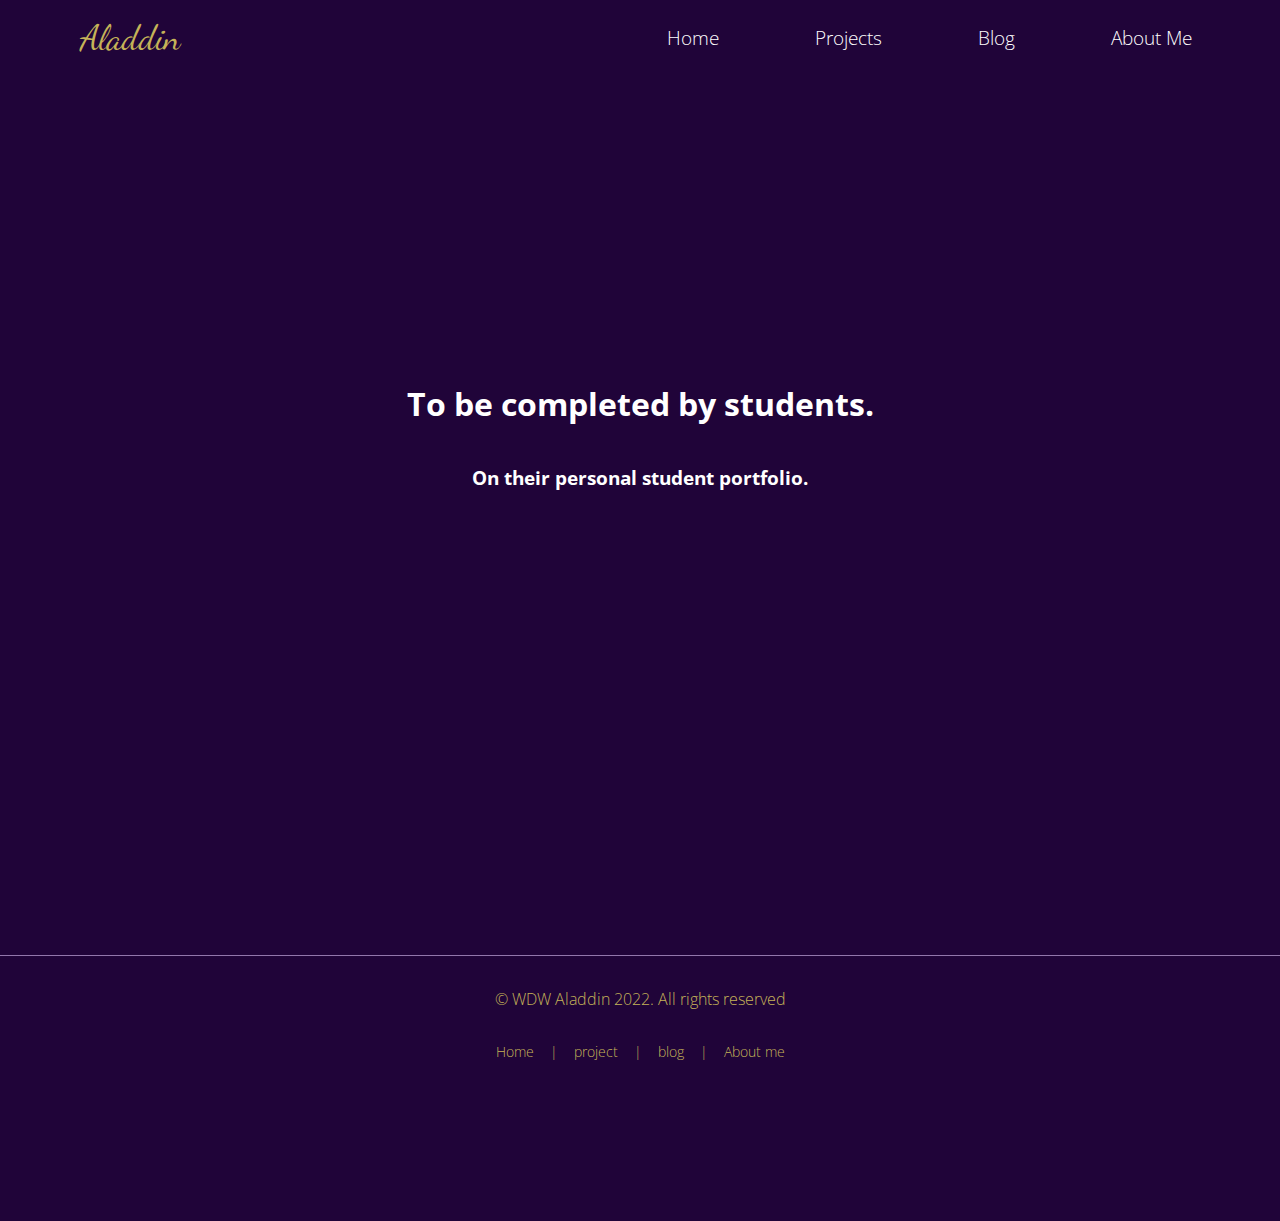
==== aboutMe.html @ 7b349f6e "Submit for grading" ====
<!DOCTYPE html>
<html lang="en">
<head>
    <meta charset="UTF-8">
    <meta name="viewport" content="width=device-width, initial-scale=1.0">
    <meta http-equiv="X-UA-Compatible" content="ie=edge">
    <link rel="stylesheet" href="style.css" title="" type="" />
    <link rel="stylesheet" href="nav.css" type="text/css" />
    <title>About Me </title>
</head>
<body>
     <!--Navigation menu -->
    <nav class="navbar">
        <!--logo -->
        <div class="logo">Aladdin</div>
        <!-- hamburger toggle -->
        <a href="#" class="toggle-button">
            <span class="bar"></span>
             <span class="bar"></span>
              <span class="bar"></span>
        </a>
         <!-- page navigation links  -->
         <div class="navbar-links">
             <ul>
                <li><a href="index.html">Home</a></li>
                <li><a href="projects.html">Projects</a></li>
                <li><a href="blog.html">Blog</a></li>
                <li><a href="aboutMe.html">About Me</a></li>
             </ul> <!--close ul list-->
         </div> <!--close navbar links class -->
    </nav> <!--close navbar class-->
    
    
      <section class="filler">
          <h1> To be completed by students.</h1>
          <h3>On their personal student portfolio.</h3>
      </section> 
    
    
    <footer>
        <p class="copyright">&copy; WDW Aladdin 2022. All rights reserved</p>
        <ul class="bottomNav">
           <li><a href="index.html">Home</a></li> 
           <li class="divider">|</li>
            <li><a href="projects.html">project</a></li> 
           <li class="divider">|</li> <li><a href="blog.html">blog</a></li> 
           <li class="divider">|</li> <li><a href="aboutMe.html">About me</a></li> 
           
        </ul>
    </footer>
    
        
   
    
    
    <script type="text/javascript" src="script.js"></script>
</body>
</html>
---- style.css ----
/*
Color Palette
background color: #200439
primary: #512C73
secondary: #361356
tertiary: #6F4D8F
accent: #9277AC
vegasGold: #c5b358
white: #fff
black: #000  
*/
html {
    /* if we add any padding or border into an element it does not affect the width of the element */
    
    box-sizing: border-box;
}

body {
    margin: 0;
    padding: 0;
    font-family: 'Open Sans', sans-serif;
    font-weight: 300;
    background-color: #200439;
    color: #fff;
}

.hero {
    display: flex;
    flex-direction: column;
  justify-content: space-evenly;  
  align-items: center;
  }
  
  .heroImage {
      padding: 2rem;
  }
  
  .heroImage img {
      border-radius: 6rem;
      box-shadow: 10px 10px #000;
      width: 100%;
      height: auto;
  }
  
  .heroText {
      font-size: 0.7rem;
      padding-bottom: 2rem;
      text-align: center;
      letter-spacing: 5px;
       } 
       
       .heroName {
           color: #c5b358;
           font-size: 2.5rem;
           text-transform: uppercase;
       }
       
       .heroTextTop {
           padding: 1rem;
       }
       
       .heroTextBottom {
           padding: 1rem;
       }
       
       .heroButton {
           margin: 2rem;
       }
       
       .button {
           background-color: #fff;
           padding: 1rem;
           border: 1px solid #9277AC;
           border-radius: 25px;
           font-size: 0.9rem;
           font-weight:700;
           color: #200439;
           text-decoration: none;
           box-shadow: 8px 8px 4px #000;
       }
       
       .button:hover {
           background-color: #361356;
           color: #c5b358;
           transform: scale(1.5);
           /* (150% zoom - Note if the zoom is to large, it will go outside of the viewport)*/
       }
       
       .projectsHeader {
           margin: 1.5rem 3rem;
           text-align: center;
           padding: 0.5rem;
           letter-spacing: 4px;
       }
       
       .projectCard {
           background-color: #fff;
           color: #200439;
           margin: 4rem 3rem;
           padding: 0.5rem 2rem;
           text-align: center;
           border: 1px solid #9277AC;
           border-radius: 1rem;
           box-shadow: 10px 10px 5px #000; 
       }
       
       .projectCard img {
           width: 100%;
           height: auto;
           border-radius: 3rem;
           margin: 1rem 0;
       }
       
       .projectCard h2 {
           margin: 0.5rem 1rem 1.5rem 1rem;
           font-weight: 600;
       }
       
       .projectCard p {
           font-size: 1rem;
           font-weight: 400;
       }
       
       .projectIcons {
           display: flex;
           justify-content: space-evenly;
           font-size: 1.2rem;
           margin-top: 2rem;
       }
       
       .projectIcons p {
           margin: 0 0 1rem 0;
           font-size: 0.8rem;
       }
       
       .fa-github {
           font-size: 2.2rem;
           padding: 1.5rem;
       }
       
       .fa-file {
           font-size: 2.2rem;
           padding: 1.5rem;
       }
       
       
       
       
       footer {
           text-align:center;
           color: #c5b358;
           margin: 10rem 0;
           border-top: 1px solid #9277AC;
       }
       
       .copyright {
           margin: 1rem;
           padding: 1rem;
           font-size: 1rem;
           color: #c5b358;
           display: block;
       }
       
       
       .filler {
           display: flex;
           flex-direction: column;
           justify-content: center;
           align-items: center;
           margin: 0;
           height: 80vh;
       }
       
       
       @media (min-width: 800px) {
           .hero {
               flex-direction: row;
               justify-content: space-evenly;
               align-items: center;
               height: 90vh;
           }
           
           .heroText {
               font-size: 1rem;
           }
           
           .heroName {
               font-size: 3.5rem;
           }
           
           .button {
               font-size: 1.1rem;
           }
           
           .projectGallery {
               display: flex;
               flex-direction: row;
               justify-content:center;
               flex-wrap: wrap;
           }
           
           .projectCard {
               max-width: 20%;
           }
       }
---- nav.css ----
/*
Color Palette
background color: #200439
primary: #512C73
secondary: #361356
tertiary: #6F4D8F
accent: #9277AC
vegasGold: #c5b358
white: #fff
black: #000  
*/

@import url('https://fonts.googleapis.com/css2?family=Dancing+Script:wght@400;700&family=Open+Sans:wght@300&family=Poppins:wght@900&display=swap');
@import url('https://fonts.googleapis.com/css2?family=Dancing+Script:wght@400;700&family=Open+Sans:wght@300;400;600;700&family=Poppins:wght@900&display=swap');

.navbar {
    display: flex;
    justify-content: space-between;
    align-items: center;
    padding: 0 2.5rem;
}

.logo {
    font-size: 2.2rem;
    margin: 0.75rem 2.5rem;
    color: #c5b358;
    font-family: 'Dancing Script', cursive;
}

.navbar-links ul {
    margin: 0;
    padding: 0;
    display: flex;
}

.navbar-links li {
    list-style: none;
    padding: 1rem;
    font-size: 1.2rem;
}

.navbar-links li a {
    text-decoration: none;
    color: #fff;
    padding: 0.5rem 2rem;
    display: block;
}

.navbar-links li:hover {
    background-color: #361356;
}

.toggle-button {
    position: absolute;
    top: 1.5rem;
    right: 1.5rem;
    display: none;
    flex-direction: column;
    justify-content: space-between;
    width: 30px;
    height: 20px;
}

.toggle-button .bar {
    height: 3px;
    width: 100%;
    background-color: #fff;
    border-radius: 10px;
}


.bottomNav  {
    margin: 0;
    padding: 0;
    display: flex;
    justify-content: center;
    align-items:center;
}


.bottomNav li {
    list-style: none;
    font-size: 0.9rem;
    padding: 0 0.5rem;
}

.bottomNav li a {
    text-decoration: none;
    color: #c5b358;
    display: block;
}


@media (max-width: 800px) {
    .toggle-button {
        display: flex;
    }

    .navbar-links {
        display: none;
        width: 100%;
    }
    
    .navbar {
        flex-direction: column;
        align-items: flex-start;
    }

    .navbar-links ul {
        width: 100%;
        flex-direction: column;
    }

    .navbar-links li {
        text-align: center;
    }

    .navbar-links.active {
        display: flex;
    }
}
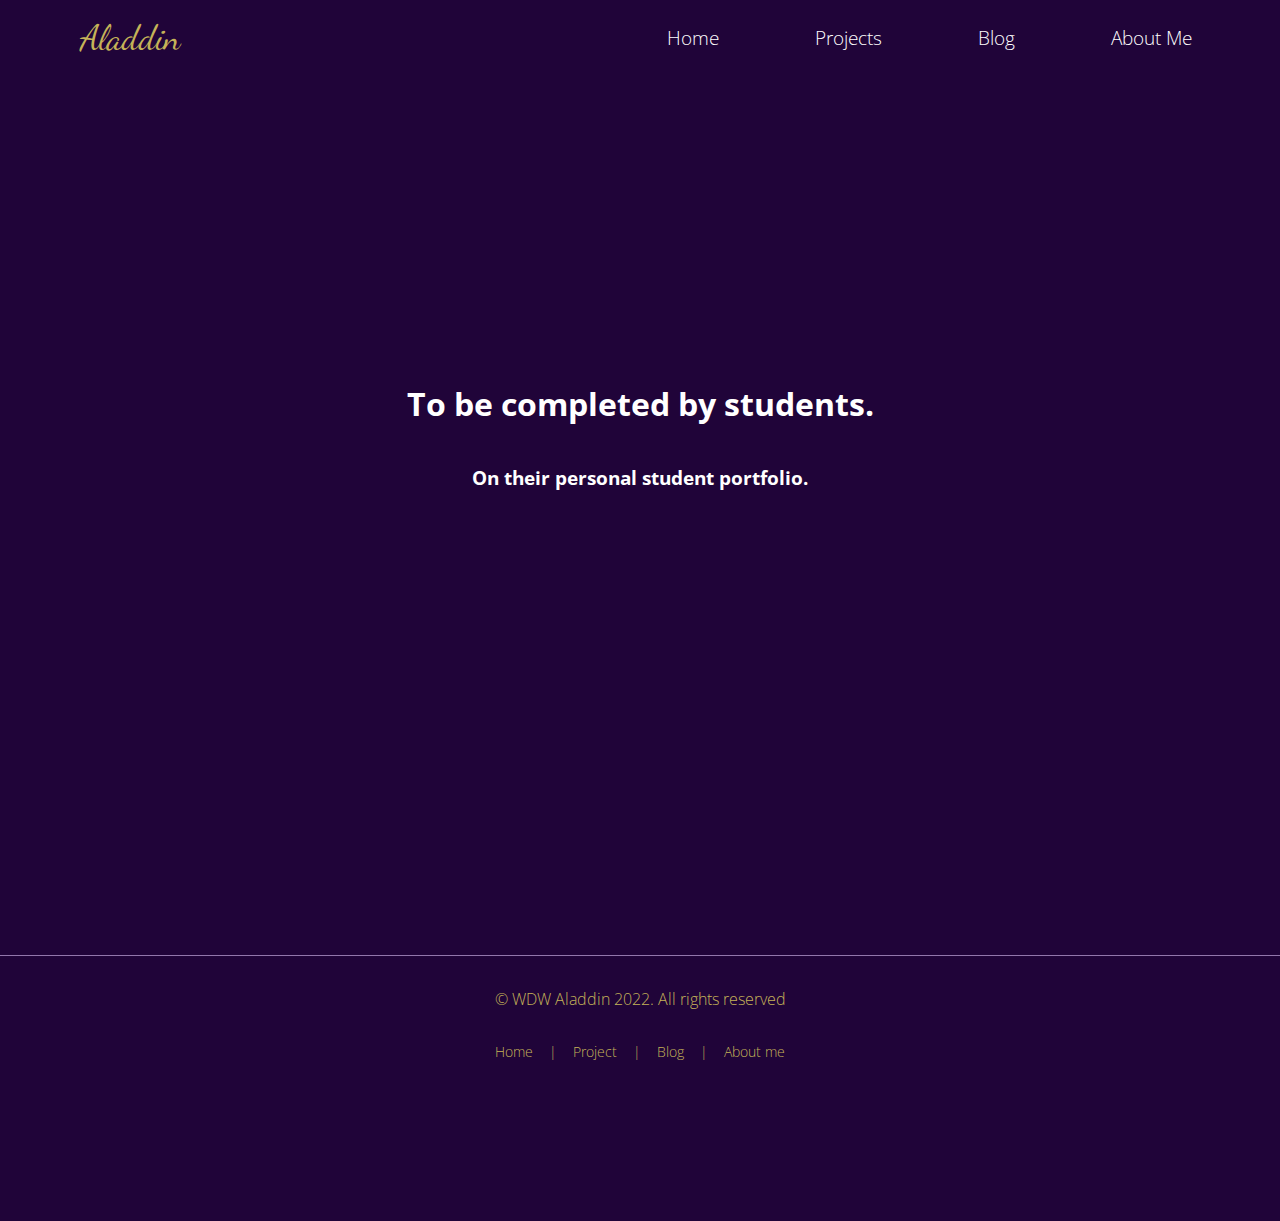
==== commit b1aebf79: "fixed project" ====
--- a/aboutMe.html
+++ b/aboutMe.html
@@ -42,8 +42,8 @@
         <ul class="bottomNav">
            <li><a href="index.html">Home</a></li> 
            <li class="divider">|</li>
-            <li><a href="projects.html">project</a></li> 
-           <li class="divider">|</li> <li><a href="blog.html">blog</a></li> 
+            <li><a href="projects.html">Project</a></li> 
+           <li class="divider">|</li> <li><a href="blog.html">Blog</a></li> 
            <li class="divider">|</li> <li><a href="aboutMe.html">About me</a></li> 
            
         </ul>
